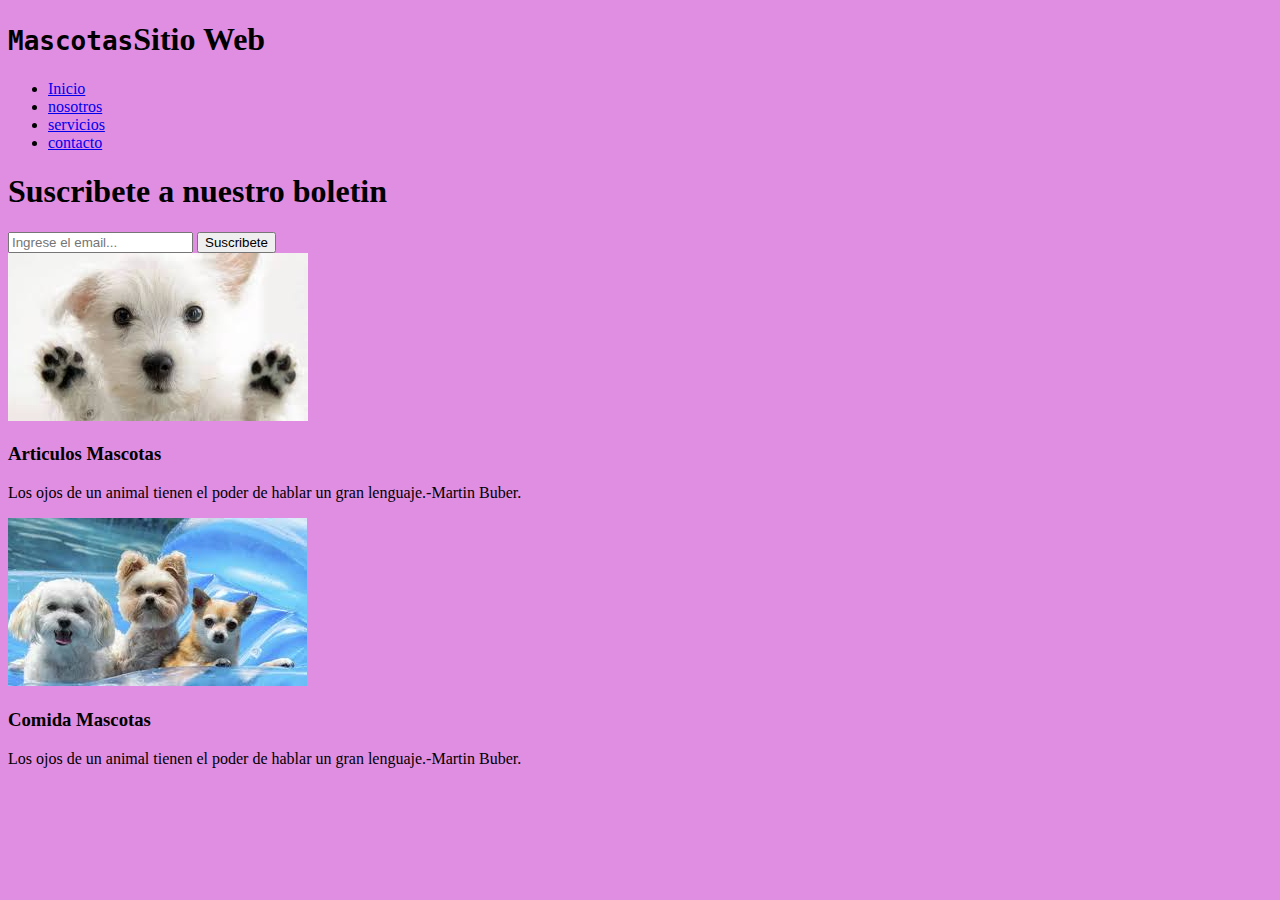
==== CSS.sitio web/index.html @ cd3e16d9 "practica" ====
<!DOCTYPE html>
<html>
<head>
    <title>Mascotas Sitio Web</title>
    <meta charset="UTF-8">
    <meta name="viewport" content="width=device width">
    <meta name="description"content="Tienda de Mascotas">
    <meta name="keywords"content="tienda de mascotas, mascotas, articulos, comida">
    <meta name="author"content="Pets">
    <link rel="stylesheet" href="css/style.css">
</head>
<body>
    <header>
        <div class="contenedor">
            <div id="marca">
                <h1><samp class="resaltado">Mascotas</samp>Sitio Web</h1>
            </div>
            <nav>
                <ul>
                    <li class="actual"><a href="index.html">Inicio</a></li>
                    <li><a href="nosotros.html">nosotros</a></li>
                    <li><a href="servicios.html">servicios</a></li>
                    <li><a href="contacto.html">contacto</a></li>
                </ul>
            </nav>
        </div>
    </header>
    <section id="boletin">
        <div class="contenedor">
            <h1>Suscribete a nuestro boletin</h1>
            <form>
                <input type="email" name="email" placeholder="Ingrese el email...">
                <button type="submit" class="boton">Suscribete</button>
            </form>
        </div>
        <section>
            
        </section id="cajas">
        <div class="contenedor">
             <div class="cajas">
                 <img src="img/images1.jpg" alt="perritos">
                 <h3>Articulos Mascotas</h3>
                 <P>Los ojos de un animal tienen el poder de hablar un gran lenguaje.-Martin Buber.</P>
             </div>
             <div class="cajas">
                    <img src="img/images6.jpg">
                    <h3>Comida Mascotas</h3>
                    <P>Los ojos de un animal tienen el poder de hablar un gran lenguaje.-Martin Buber.</P>
        </div>
        <section>
</body>
</html>
---- CSS.sitio web/css/style.css ----
body{    
    background-color: rgb(223, 142, 226);
    list-style-type: lower-roman;
    color-adjust: #8f1111;
}
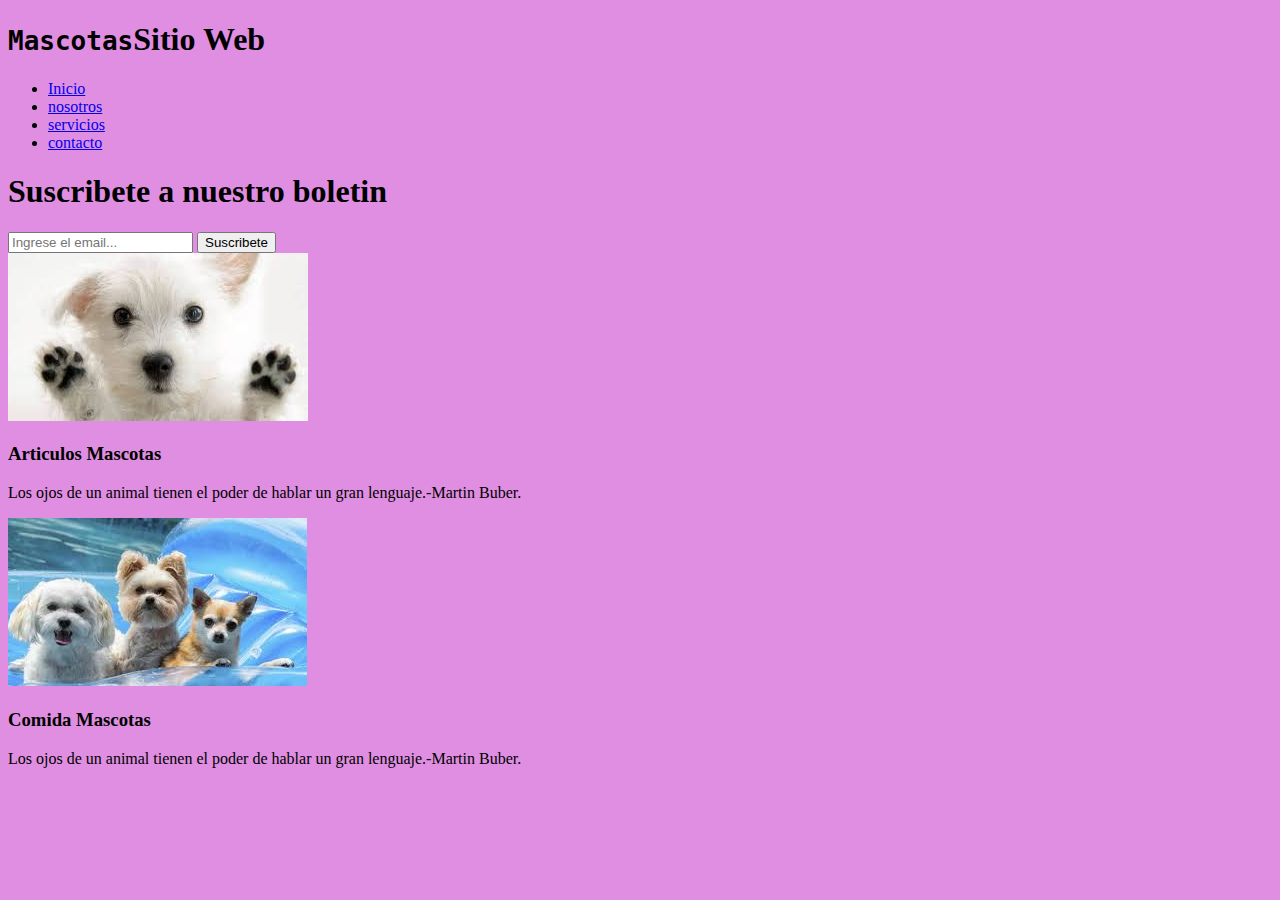
==== commit a880e55c: "practica" ====
--- a/CSS.sitio web/index.html
+++ b/CSS.sitio web/index.html
@@ -49,4 +49,4 @@
         </div>
         <section>
 </body>
-</html>+</html>
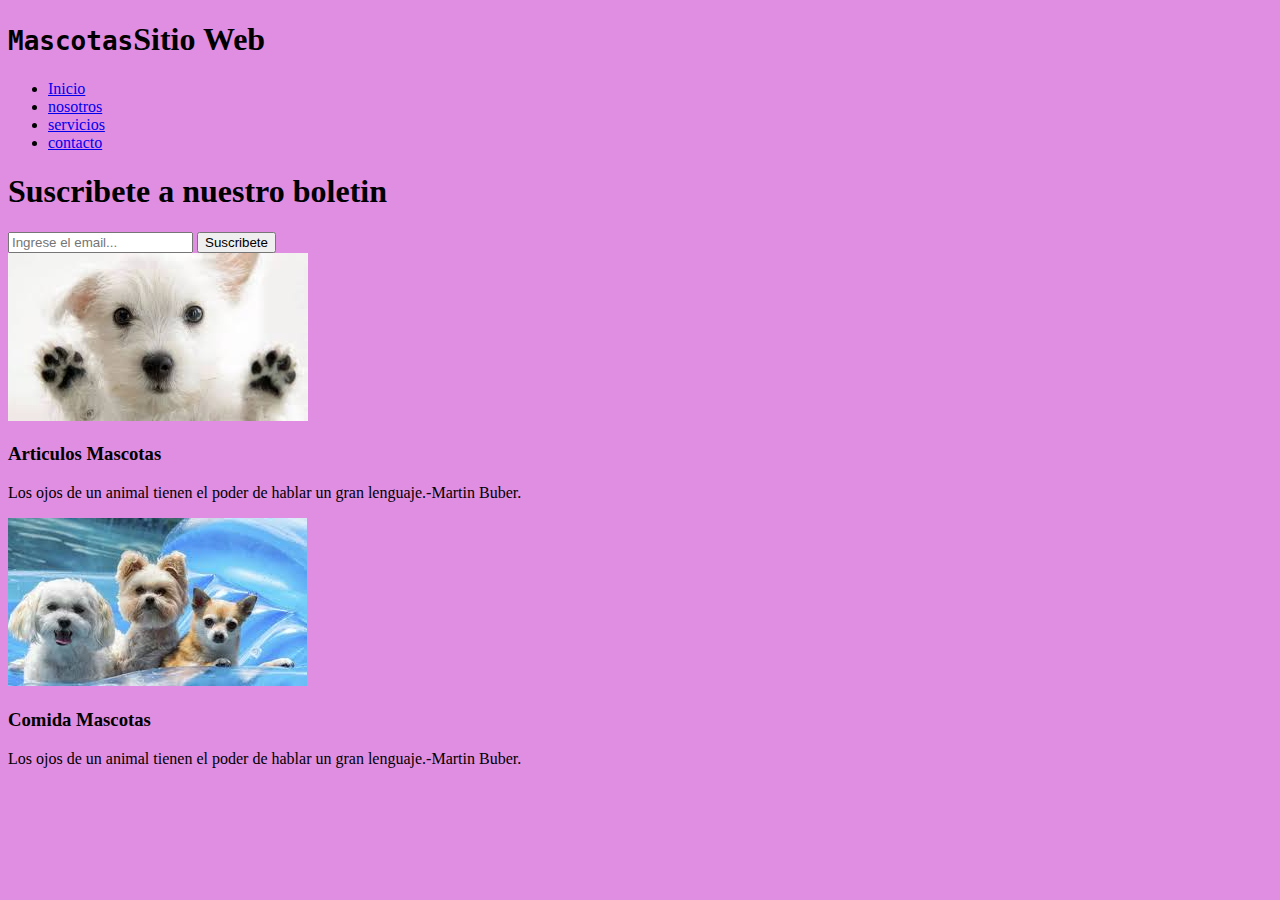
==== commit 3d83be00: "practica" ====
--- a/CSS.sitio web/index.html
+++ b/CSS.sitio web/index.html
@@ -46,7 +46,7 @@
                     <img src="img/images6.jpg">
                     <h3>Comida Mascotas</h3>
                     <P>Los ojos de un animal tienen el poder de hablar un gran lenguaje.-Martin Buber.</P>
-        </div>
+        </div>      
         <section>
 </body>
 </html>
